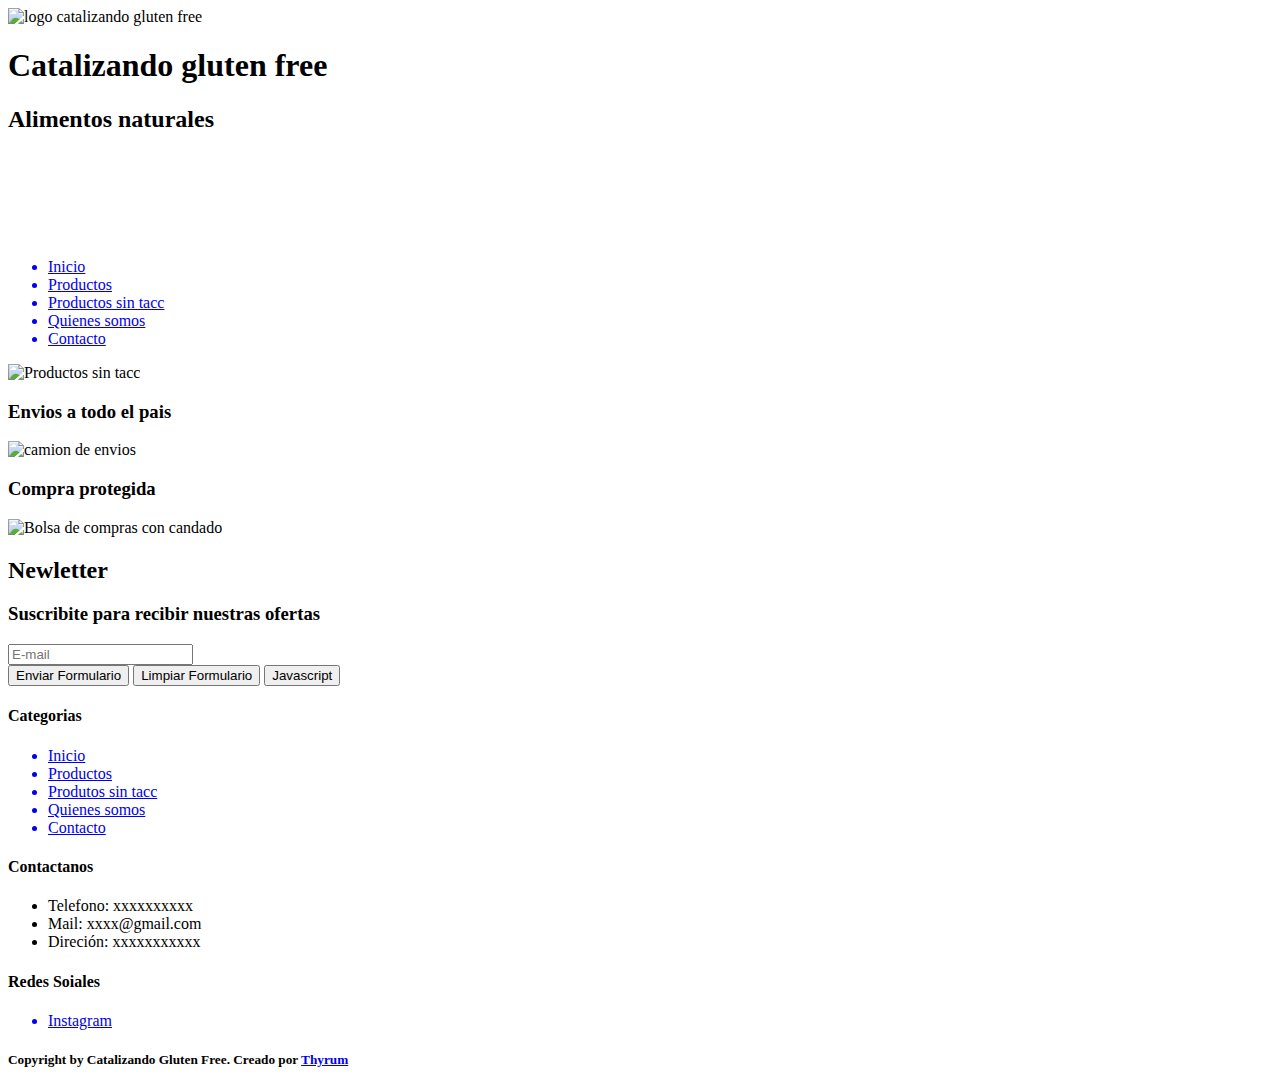
==== index.html @ c7cbb72d "modificacion de Index.html --> index.html" ====
<!doctype html>
<html>
    <head> 
        <meta charset="utf-8">
        <meta http-equiv="X-UA-Compatible" content="IE=edge">
        <title>Catalizando Gluten Free</title>
        <link rel="shortcut icon" href="/Imagenes/favicon.ico" type="image/x-icon">
        <link rel="icon" href="Imagenes/favicon.ico" type="image/x-icon">
        <meta name="description" content="">
        <meta name="viewport" content="width=device-width, initial-scale=1.0">
        <!-- Insertar CSS-->
        <link rel="stylesheet" href="estilo.css">
        </head>
    <body>
        <!--encabezado -->
        <header class="gridHeader borde">
            <!-- Logo -->
            <img id="logo" class="caja" src="./Imagenes/logo_catalizando_gluten_free.png" alt="logo catalizando gluten free">
            <!-- Titulo-->
            <div id="titulo" class="caja">
                <h1 class="tituloAnimado">Catalizando gluten free</h1>
                <h2 class="cajaSub subTitAnimado">Alimentos naturales</h2> 
            </div>
                    <!--Musica -->
                <iframe id="spotify" class="caja" src="https://open.spotify.com/embed/playlist/3RxJQGGhaS71GGUNuYEQns?utm_source=generator" width="60%" height="85" frameBorder="0" allowfullscreen="" allow="autoplay; clipboard-write; encrypted-media; fullscreen; picture-in-picture"></iframe>
            </header>
        <!--Area principal -->
        <main>
            <!-- barra de navegacion-->
            <ul class="gridNav">
                <a class="boxLi menu" href="index.html"><li>Inicio</li></a>
                <a class="boxLi menu" href="productos.html"><li>Productos</li></a>
                <a class="boxLi menu" href="productos_sin_tacc.html"><li>Productos sin tacc</li></a>
                <a class="boxLi menu" href="quienes_somos.html"><li>Quienes somos</li></a>
                <a class="boxLi menu" href="contacto.html"><li>Contacto</li></a>
            </ul>
             <!--imagen de Portada-->
            <img class="backGround" src="Imagenes/Gluten Free.webp" alt="Productos sin tacc">
            <section id="grid">
                <div id="promociones">
                 <!--beneficios-->
                    <h3>Envios a todo el pais</h3>
                    <img class="imgDim" src="Imagenes/envios_a_todo_el_pais.png" alt="camion de envios"><br>
                </div>
                <div id="beneficios">       
                    <h3>Compra protegida</h3>
                    <img class="imgDim" src="Imagenes/compra_protegida.png" alt="Bolsa de compras con candado"><br>
                </div> 
            <!--primer formulario-->
                <div id="newLetter">
                <h2 class="marginNew">Newletter</h2>
                <h3 class="marginNew">Suscribite para recibir nuestras ofertas</h3>
                <form class="marginNew" action="">
                    <input class="marginNew" type="email" name=Correo placeholder="E-mail"><br>
                    <input class="marginNew" type="submit" value="Enviar Formulario">
                    <input class="marginNew" type="reset" value="Limpiar Formulario">
                    <input class="marginNew" type="button" value="Javascript">
                </div>
            </section>
        </main>
        <!--pie de pagina -->
        <footer>
            <!--barra de navegacion inferior-->
            <section class="gridFooter">
                <div>
                    <h4>Categorias</h4>
                        <nav>
                            <ul class="sinPunto">
                                <a href="index.html"><li>Inicio</li></a>
                                <a href="productos.html"><li>Productos</li></a>
                                <a href="productos_sin_tacc.html"><li>Produtos sin tacc</li></a>
                                <a href="quienes_somos.html"><li>Quienes somos</li></a>
                                <a href="contacto.html"><li>Contacto</li></a>
                            </ul>
                        </nav>
                </div>
                <div>
                    <h4>Contactanos</h4>
                        <ul class="sinPunto">
                            <li>Telefono: xxxxxxxxxx</li>
                            <li>Mail: xxxx@gmail.com</li>
                            <li>Direción: xxxxxxxxxxx</li>
                        </ul>
                </div>
                <div>
                    <h4>Redes Soiales</h4>
                        <ul class="sinPunto">
                            <a href="https://www.instagram.com/catalizandoglutenfree/"><li>Instagram</li></a>
                        </ul>
                </div>
            </section>
            <section class="gridDesa">
                <h5>Copyright by Catalizando Gluten Free. Creado por <a href="#">Thyrum</a></h5>
            </section>
        </footer>
    </body>
</html>
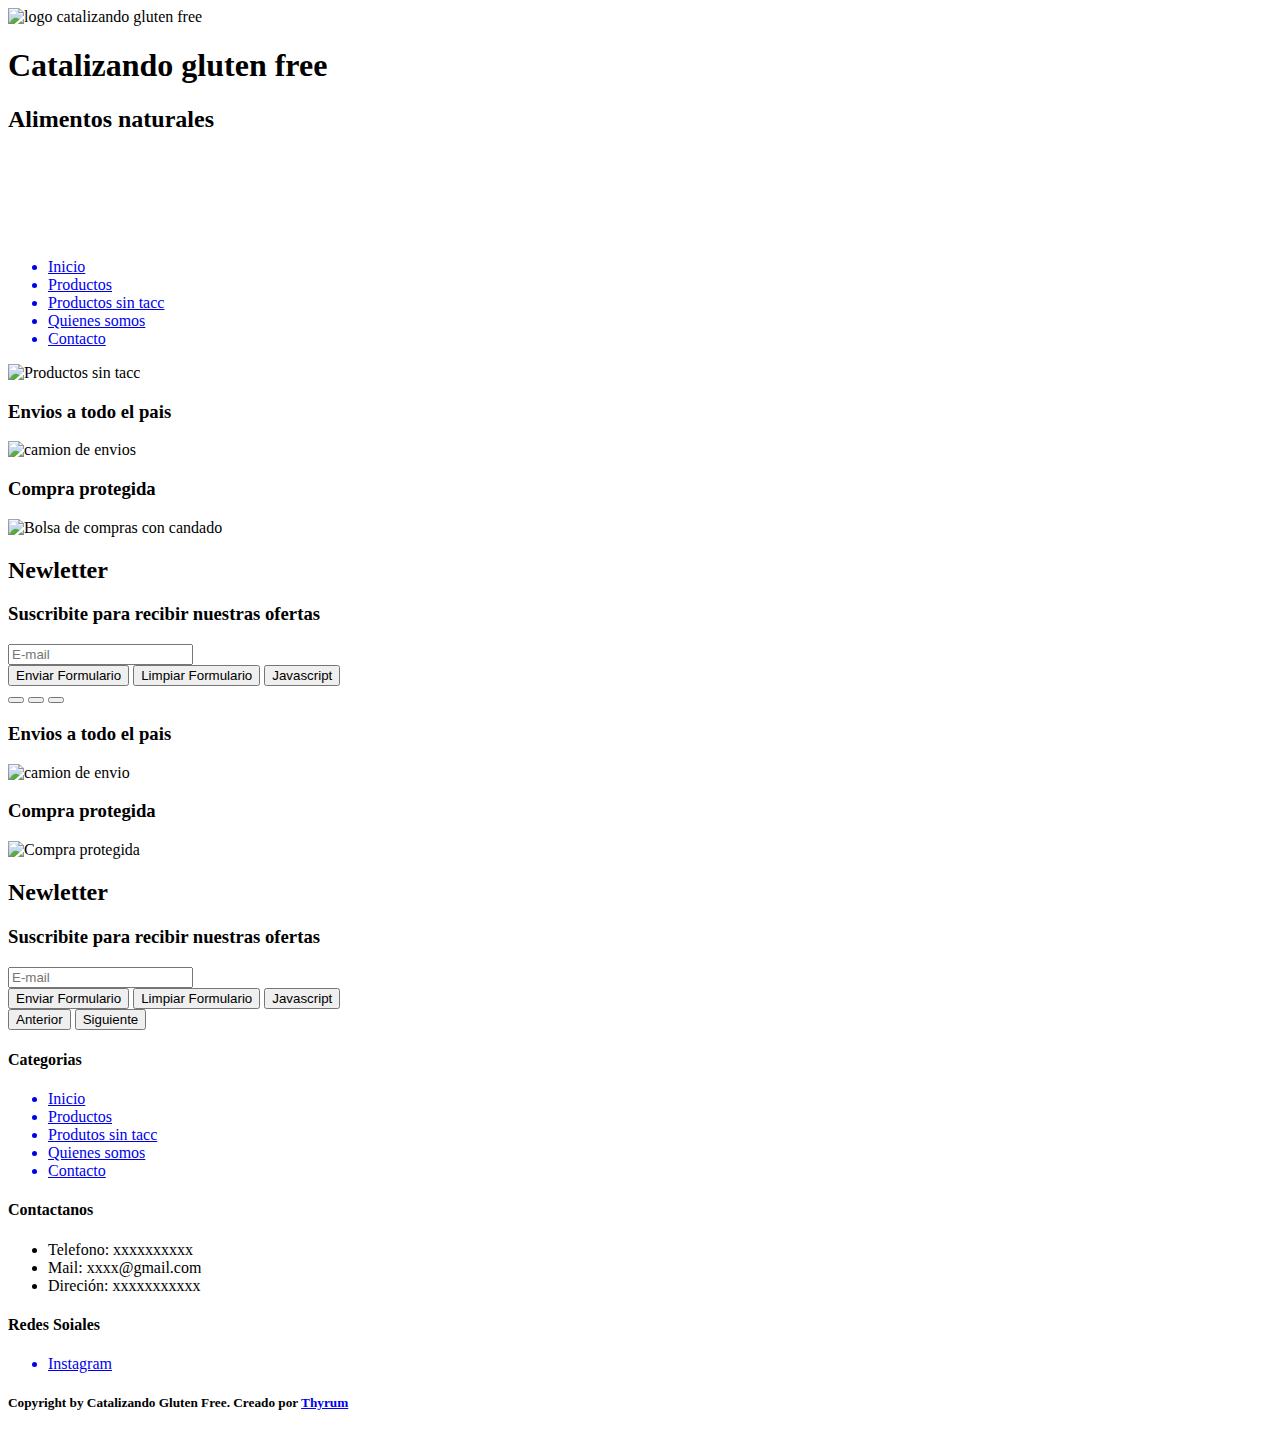
==== commit 0812a808: "agregado de carrousel de prueba" ====
--- a/index.html
+++ b/index.html
@@ -10,6 +10,8 @@
         <meta name="viewport" content="width=device-width, initial-scale=1.0">
         <!-- Insertar CSS-->
         <link rel="stylesheet" href="estilo.css">
+        <!-- Estilo Bootstrap-->
+        <link href="https://cdn.jsdelivr.net/npm/bootstrap@5.1.3/dist/css/bootstrap.min.css" rel="stylesheet" integrity="sha384-1BmE4kWBq78iYhFldvKuhfTAU6auU8tT94WrHftjDbrCEXSU1oBoqyl2QvZ6jIW3" crossorigin="anonymous">
         </head>
     <body>
         <!--encabezado -->
@@ -57,6 +59,40 @@
                     <input class="marginNew" type="button" value="Javascript">
                 </div>
             </section>
+            <div id="carouselExampleIndicators" class="carousel slide" data-bs-ride="carousel">
+                <div class="carousel-indicators">
+                  <button type="button" data-bs-target="#carouselExampleIndicators" data-bs-slide-to="0" class="active" aria-current="true" aria-label="Slide 1"></button>
+                  <button type="button" data-bs-target="#carouselExampleIndicators" data-bs-slide-to="1" aria-label="Slide 2"></button>
+                  <button type="button" data-bs-target="#carouselExampleIndicators" data-bs-slide-to="2" aria-label="Slide 3"></button>
+                </div>
+                <div class="carousel-inner">
+                  <div class="carousel-item active">
+                    <h3>Envios a todo el pais</h3>
+                    <img src="/Imagenes/envios_a_todo_el_pais.png" class="d-block w-100" alt="camion de envio">
+                  </div>
+                  <div class="carousel-item">
+                    <h3>Compra protegida</h3>
+                    <img src="/Imagenes/compra_protegida.png" class="d-block w-100" alt="Compra protegida">
+                  </div>
+                  <div class="carousel-item">
+                    <h2 class="marginNew">Newletter</h2>
+                <h3 class="marginNew">Suscribite para recibir nuestras ofertas</h3>
+                <form class="marginNew" action="">
+                    <input class="marginNew" type="email" name=Correo placeholder="E-mail"><br>
+                    <input class="marginNew" type="submit" value="Enviar Formulario">
+                    <input class="marginNew" type="reset" value="Limpiar Formulario">
+                    <input class="marginNew" type="button" value="Javascript">
+                  </div>
+                </div>
+                <button class="carousel-control-prev" type="button" data-bs-target="#carouselExampleIndicators" data-bs-slide="prev">
+                  <span class="carousel-control-prev-icon" aria-hidden="true"></span>
+                  <span class="visually-hidden">Anterior</span>
+                </button>
+                <button class="carousel-control-next" type="button" data-bs-target="#carouselExampleIndicators" data-bs-slide="next">
+                  <span class="carousel-control-next-icon" aria-hidden="true"></span>
+                  <span class="visually-hidden">Siguiente</span>
+                </button>
+              </div>
         </main>
         <!--pie de pagina -->
         <footer>
